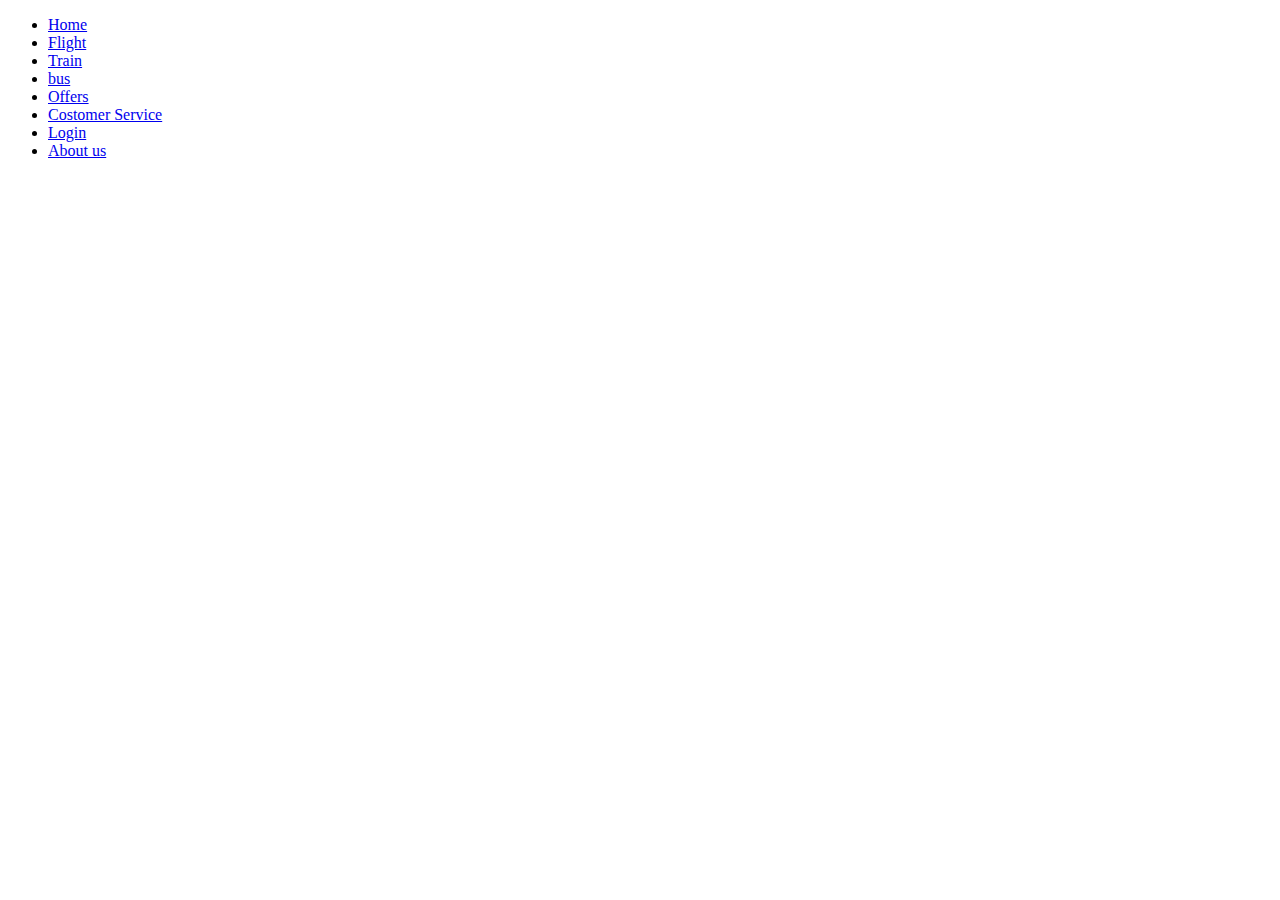
==== index.html @ 8f6cbbb8 "Add files via upload" ====
<!DOCTYPE html>
<html>
<head>
 <meta charset="utf-8" />
    <link href="https://fonts.googleapis.com/css?family=Lato:400,700,900&display=swap" rel="stylesheet">
    <link href="/css/login.css" rel="stylesheet" />
    <script src="/bundles/Script?v=22072021"></script>
	</head>
<body>
 
<ul class="topnav">
  <li><a class="active" href="#home">Home</a></li>
  <li><a href="#flight">Flight</a></li>
    <li><a href="#train">Train</a></li>
    <li><a href="#bus">bus</a></li>
  <li><a href ="offers">Offers</a></li>
	<li><a href="#contact">Costomer Service</a></li>
	 <li><a href="#login">Login</a></li>
  <li class="right"><a href="#about">About us</a></li>
 </ul>
</body>
<script>
function openPage(pageName,elmnt,color) {
  var i, tabcontent, tablinks;
  tabcontent = document.getElementsByClassName("tabcontent");
  for (i = 0; i < tabcontent.length; i++) {
    tabcontent[i].style.display = "none";
  }
  tablinks = document.getElementsByClassName("tablink");
  for (i = 0; i < tablinks.length; i++) {
    tablinks[i].style.backgroundColor = "";
  }
  document.getElementById(pageName).style.display = "block";
  elmnt.style.backgroundColor = color;
}

</script

</html>
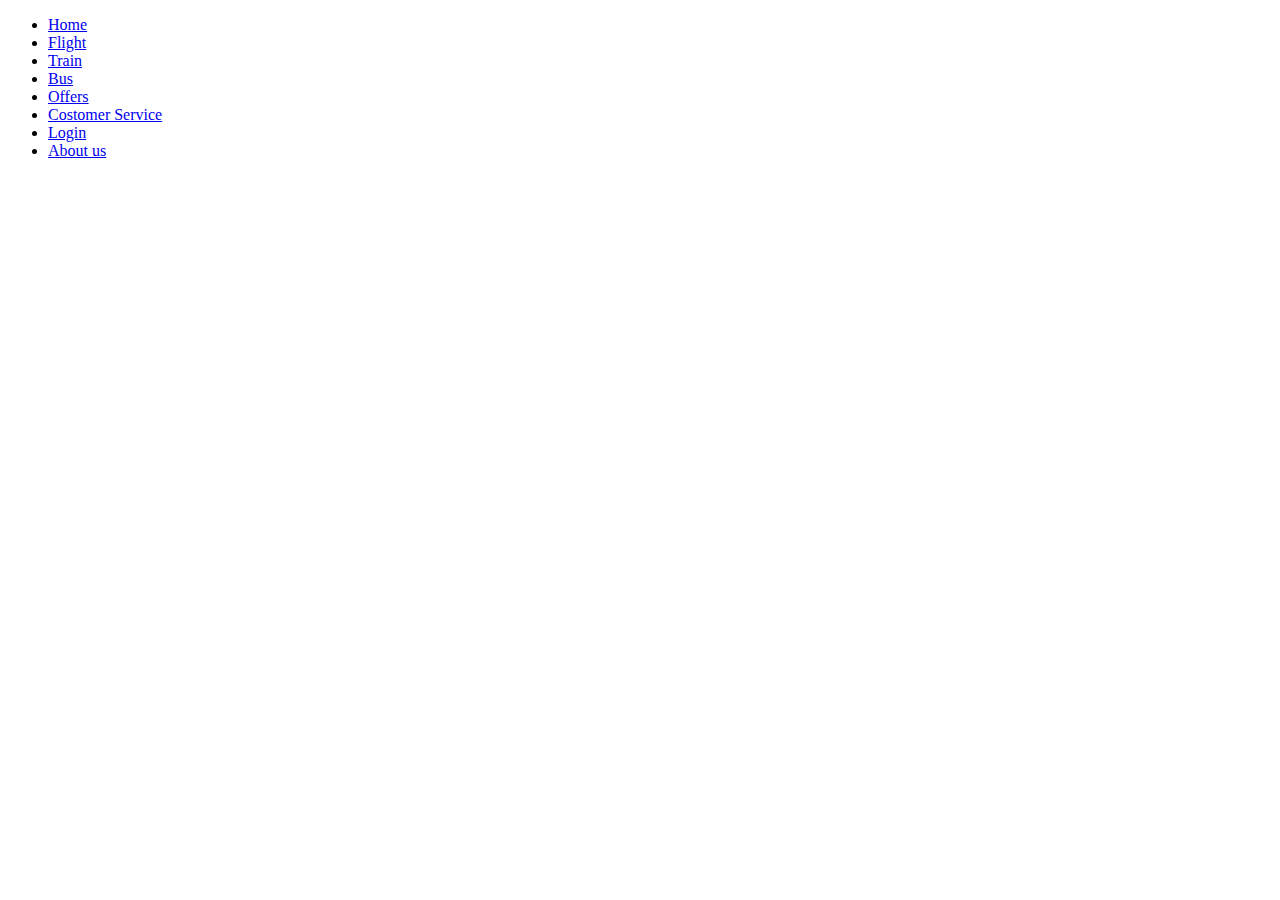
==== commit 1774e6be: "Update index.html" ====
--- a/index.html
+++ b/index.html
@@ -10,13 +10,13 @@
  
 <ul class="topnav">
   <li><a class="active" href="#home">Home</a></li>
-  <li><a href="#flight">Flight</a></li>
-    <li><a href="#train">Train</a></li>
-    <li><a href="#bus">bus</a></li>
+  <li><a href="Flight">Flight</a></li>
+    <li><a href="Train">Train</a></li>
+    <li><a href="Bus">Bus</a></li>
   <li><a href ="offers">Offers</a></li>
-	<li><a href="#contact">Costomer Service</a></li>
-	 <li><a href="#login">Login</a></li>
-  <li class="right"><a href="#about">About us</a></li>
+	<li><a href="Costomer Service">Costomer Service</a></li>
+	 <li><a href="login">Login</a></li>
+  <li class="right"><a href="About us">About us</a></li>
  </ul>
 </body>
 <script>
@@ -36,4 +36,4 @@
 
 </script
 
-</html>+</html>
